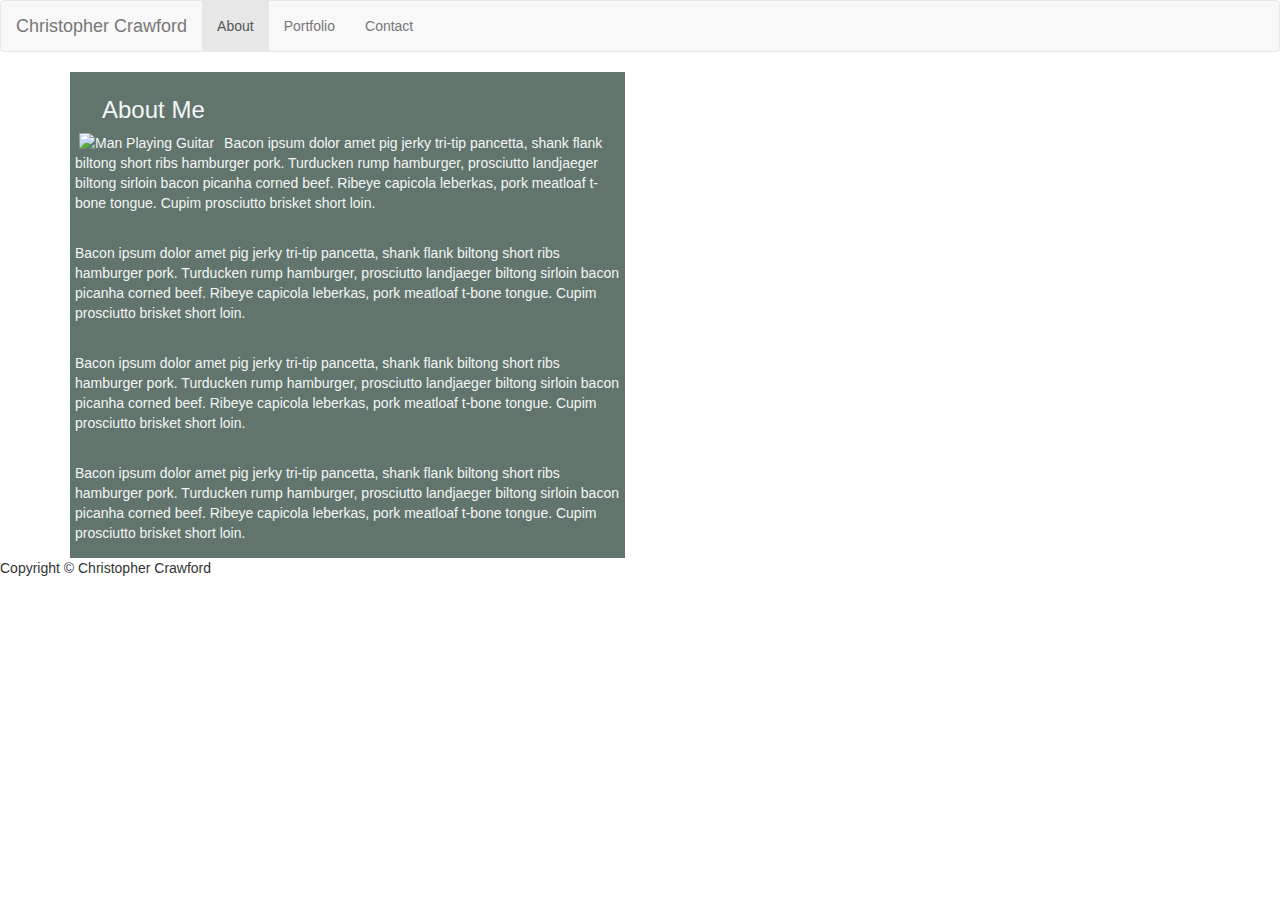
==== index.html @ e17eb84c "mid work push" ====
<!DOCTYPE html>
<html ln="en-us">
<head>
    <meta charset="UTF-8">
    <title>Christopher Crawford</title>
    <!--Reset-->
    <link rel="stylesheet" type="text/css" href="reset.css">
    <!--Style Sheet-->
    <link rel="stylesheet" type="text/css" href="style.css">
    <!-- Latest compiled and minified CSS -->
    <link rel="stylesheet" href="https://maxcdn.bootstrapcdn.com/bootstrap/3.3.7/css/bootstrap.min.css">
    <!-- jQuery library -->
    <script src="https://ajax.googleapis.com/ajax/libs/jquery/3.3.1/jquery.min.js"></script>
    <!--Google Fonts-->
    <link href="https://fonts.googleapis.com/css?family=Rammetto+One" rel="stylesheet">
   
</head>
<body>
<!--Nav Bar-->
<nav class="navbar navbar-default">
        <div class="container-fluid">
          <div class="navbar-header">
            <a class="navbar-brand" href="#">Christopher Crawford</a>
          </div>
          <ul class="nav navbar-nav">
            <li class="active"><a href="#">About</a></li>
            <li><a href="#">Portfolio</a></li>
            <li><a href="#">Contact</a></li>
          </ul>
        </div>
      </nav>

<!--About-->

<div class="container">
    <div class="row justify-content-between">
            <div class="col-md-6">
                    <div class="aboutMe">
                        <h3>About Me</h3>
                        <p><img src="https://source.unsplash.com/fxt2d5Dqifk/150x150" alt="Man Playing Guitar" class="img-fluid">Bacon ipsum dolor amet pig jerky tri-tip pancetta, shank flank biltong short ribs hamburger pork. Turducken rump hamburger, prosciutto landjaeger biltong sirloin bacon picanha corned beef. Ribeye capicola leberkas, pork meatloaf t-bone tongue. Cupim prosciutto brisket short loin.</p>
                        <br>
                        <p>Bacon ipsum dolor amet pig jerky tri-tip pancetta, shank flank biltong short ribs hamburger pork. Turducken rump hamburger, prosciutto landjaeger biltong sirloin bacon picanha corned beef. Ribeye capicola leberkas, pork meatloaf t-bone tongue. Cupim prosciutto brisket short loin.</p>
                        <br>
                        <p>Bacon ipsum dolor amet pig jerky tri-tip pancetta, shank flank biltong short ribs hamburger pork. Turducken rump hamburger, prosciutto landjaeger biltong sirloin bacon picanha corned beef. Ribeye capicola leberkas, pork meatloaf t-bone tongue. Cupim prosciutto brisket short loin.</p>
                        <br>
                        <p>Bacon ipsum dolor amet pig jerky tri-tip pancetta, shank flank biltong short ribs hamburger pork. Turducken rump hamburger, prosciutto landjaeger biltong sirloin bacon picanha corned beef. Ribeye capicola leberkas, pork meatloaf t-bone tongue. Cupim prosciutto brisket short loin.</p>
                    </div>
            </div>
        </div>
    </div>




    <div class="footer">
            <p>Copyright © Christopher Crawford</p>
          </div>

</div>
</body>
</html>
---- style.css ----
body { 
    background: url("https://source.unsplash.com/pKXalTOLVV4/1600x900")no-repeat center center fixed; 
    -webkit-background-size: cover;
    -moz-background-size: cover;
    -o-background-size: cover;
    background-size: cover;
  }

nav {
    background-color: #333737;
    text-align: center;
    font-family: 'Oswald', sans-serif;
    color: whitesmoke;
}

h1 {
    font-family: 'Oswald', sans-serif;
    font-weight: bold;
}

h3 {
    font-family: 'Oswald', sans-serif;
    font-weight: bold;
    padding-left: 27px;
}

.aboutMe {
    background-color: rgb(97, 117, 109);
    font-family: 'Oswald', sans-serif;
    color: whitesmoke;
    padding: 05px;
}

img {
    padding-left: 4px;
    padding-right: 10px;
    float: left;
}

.contact {
    text-align: center;
    color: whitesmoke;
}

input.submit {
    background-color: #333737;
    color: black;
}
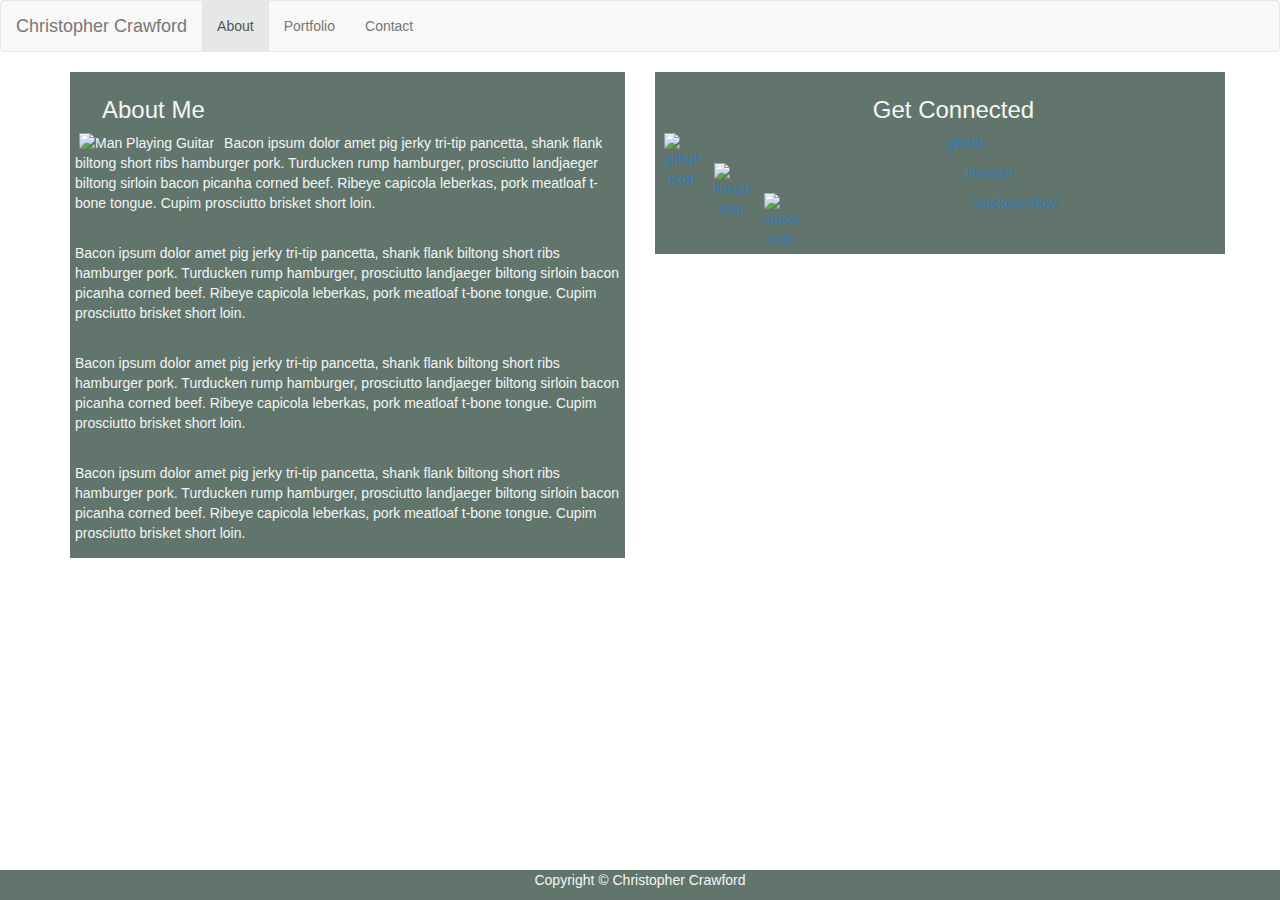
==== commit 83ecbaa5: "another backup" ====
--- a/index.html
+++ b/index.html
@@ -13,6 +13,7 @@
     <script src="https://ajax.googleapis.com/ajax/libs/jquery/3.3.1/jquery.min.js"></script>
     <!--Google Fonts-->
     <link href="https://fonts.googleapis.com/css?family=Rammetto+One" rel="stylesheet">
+    
    
 </head>
 <body>
@@ -23,9 +24,9 @@
             <a class="navbar-brand" href="#">Christopher Crawford</a>
           </div>
           <ul class="nav navbar-nav">
-            <li class="active"><a href="#">About</a></li>
-            <li><a href="#">Portfolio</a></li>
-            <li><a href="#">Contact</a></li>
+            <li class="active"><a href="./index.html">About</a></li>
+            <li><a href="./portfolio.html">Portfolio</a></li>
+            <li><a href="./contact.html">Contact</a></li>
           </ul>
         </div>
       </nav>
@@ -46,16 +47,30 @@
                         <p>Bacon ipsum dolor amet pig jerky tri-tip pancetta, shank flank biltong short ribs hamburger pork. Turducken rump hamburger, prosciutto landjaeger biltong sirloin bacon picanha corned beef. Ribeye capicola leberkas, pork meatloaf t-bone tongue. Cupim prosciutto brisket short loin.</p>
                     </div>
             </div>
-        </div>
+            <div class="row justify-content-between">
+                    <div class="col-md-6">
+                            <div class="socialMedia">
+                                <h3>Get Connected</h3>
+                                <a href="https://github.com/ccrawford90" target="_blank">
+                                <p><img id=github src="https://pbs.twimg.com/profile_images/616309728688238592/pBeeJQDQ.png" width="50px"; heightclass="img-fluid" alt="github icon">github</p>
+                                </a>
+                                <a href="" target="_blank">
+                                <p><img id=linkedin src="https://lh3.googleusercontent.com/00APBMVQh3yraN704gKCeM63KzeQ-zHUi5wK6E9TjRQ26McyqYBt-zy__4i8GXDAfeys=w300" width="50px"; class="img-fluid" alt="linkedin icon">linkedin</p>
+                                </a>
+                                <a href="" target="_blank">
+                                <p><img id=stack src="https://cdn.sstatic.net/Sites/stackoverflow/company/img/logos/so/so-icon.svg?v=6e4af45f4d66" width="50px"; class="img-fluid" alt="stackoverflow icon">stackoverflow</p>
+                                </a> 
+                                
+                            </div>
+                    </div>           
+             </div>
     </div>
+</div>
+
+<div class="footer">
+    <p>Copyright © Christopher Crawford</p>
+</div>
 
 
-
-
-    <div class="footer">
-            <p>Copyright © Christopher Crawford</p>
-          </div>
-
-</div>
 </body>
 </html>--- a/style.css
+++ b/style.css
@@ -31,10 +31,42 @@
     padding: 05px;
 }
 
+.socialMedia {
+    background-color: rgb(97, 117, 109);
+    text-align: center;
+    font-family: 'Oswald', sans-serif;
+    color: whitesmoke;
+    padding: 05px;
+    overflow: hidden;
+}
+
+.fa {
+    padding: 20px;
+    font-size: 30px;
+    width: 50px;
+    text-align: center;
+    text-decoration: none;
+    margin: 5px 2px;
+}
+
+.fa:hover {
+    opacity: 0.7;
+}
+
 img {
     padding-left: 4px;
     padding-right: 10px;
     float: left;
+}
+
+.footer {
+    position: fixed;
+    left: 0;
+    bottom: 0;
+    width: 100%;
+    background-color: rgb(97, 117, 109);
+    color: whitesmoke;
+    text-align: center;
 }
 
 .contact {
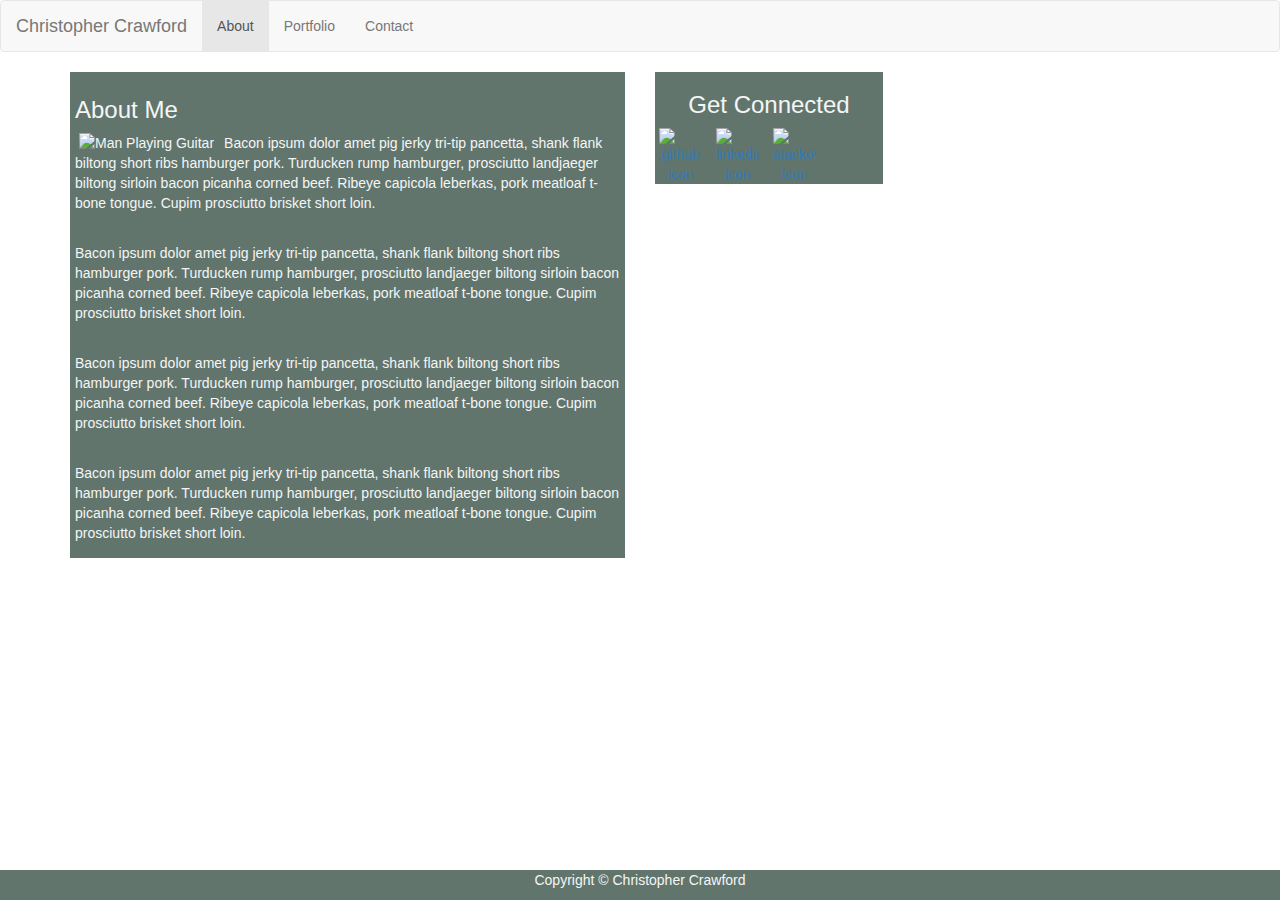
==== commit c8f2c84a: "Last" ====
--- a/index.html
+++ b/index.html
@@ -37,7 +37,7 @@
     <div class="row justify-content-between">
             <div class="col-md-6">
                     <div class="aboutMe">
-                        <h3>About Me</h3>
+                        <h3 id="aboutme">About Me</h3>
                         <p><img src="https://source.unsplash.com/fxt2d5Dqifk/150x150" alt="Man Playing Guitar" class="img-fluid">Bacon ipsum dolor amet pig jerky tri-tip pancetta, shank flank biltong short ribs hamburger pork. Turducken rump hamburger, prosciutto landjaeger biltong sirloin bacon picanha corned beef. Ribeye capicola leberkas, pork meatloaf t-bone tongue. Cupim prosciutto brisket short loin.</p>
                         <br>
                         <p>Bacon ipsum dolor amet pig jerky tri-tip pancetta, shank flank biltong short ribs hamburger pork. Turducken rump hamburger, prosciutto landjaeger biltong sirloin bacon picanha corned beef. Ribeye capicola leberkas, pork meatloaf t-bone tongue. Cupim prosciutto brisket short loin.</p>
@@ -48,17 +48,18 @@
                     </div>
             </div>
             <div class="row justify-content-between">
+             
                     <div class="col-md-6">
                             <div class="socialMedia">
                                 <h3>Get Connected</h3>
                                 <a href="https://github.com/ccrawford90" target="_blank">
-                                <p><img id=github src="https://pbs.twimg.com/profile_images/616309728688238592/pBeeJQDQ.png" width="50px"; heightclass="img-fluid" alt="github icon">github</p>
+                                <p><img class=github src="https://pbs.twimg.com/profile_images/616309728688238592/pBeeJQDQ.png"  heightclass="img-fluid" alt="github icon"></p>
                                 </a>
                                 <a href="" target="_blank">
-                                <p><img id=linkedin src="https://lh3.googleusercontent.com/00APBMVQh3yraN704gKCeM63KzeQ-zHUi5wK6E9TjRQ26McyqYBt-zy__4i8GXDAfeys=w300" width="50px"; class="img-fluid" alt="linkedin icon">linkedin</p>
+                                <p><img class=linkedin src="https://lh3.googleusercontent.com/00APBMVQh3yraN704gKCeM63KzeQ-zHUi5wK6E9TjRQ26McyqYBt-zy__4i8GXDAfeys=w300"  class="img-fluid" alt="linkedin icon"></p>
                                 </a>
                                 <a href="" target="_blank">
-                                <p><img id=stack src="https://cdn.sstatic.net/Sites/stackoverflow/company/img/logos/so/so-icon.svg?v=6e4af45f4d66" width="50px"; class="img-fluid" alt="stackoverflow icon">stackoverflow</p>
+                                <p><img class=stack src="https://cdn.sstatic.net/Sites/stackoverflow/company/img/logos/so/so-icon.svg?v=6e4af45f4d66"  class="img-fluid" alt="stackoverflow icon"></p>
                                 </a> 
                                 
                             </div>
--- a/style.css
+++ b/style.css
@@ -18,7 +18,7 @@
     font-weight: bold;
 }
 
-h3 {
+h3.aboutme {
     font-family: 'Oswald', sans-serif;
     font-weight: bold;
     padding-left: 27px;
@@ -29,33 +29,40 @@
     font-family: 'Oswald', sans-serif;
     color: whitesmoke;
     padding: 05px;
+    width: 100%;
 }
 
 .socialMedia {
     background-color: rgb(97, 117, 109);
+    font-family: 'Oswald', sans-serif;
     text-align: center;
-    font-family: 'Oswald', sans-serif;
     color: whitesmoke;
-    padding: 05px;
     overflow: hidden;
+    width: 40%;
 }
 
-.fa {
-    padding: 20px;
-    font-size: 30px;
-    width: 50px;
-    text-align: center;
-    text-decoration: none;
-    margin: 5px 2px;
-}
-
-.fa:hover {
-    opacity: 0.7;
-}
 
 img {
     padding-left: 4px;
     padding-right: 10px;
+    float: left;
+}
+
+img.github {
+    height: 25%;
+    width: 25%;
+    clear: both;
+}
+
+img.linkedin {
+    height: 25%;
+    width: 25%;
+    float: left;    
+}
+
+img.stack {
+    height: 25%;
+    width: 25%;
     float: left;
 }
 
